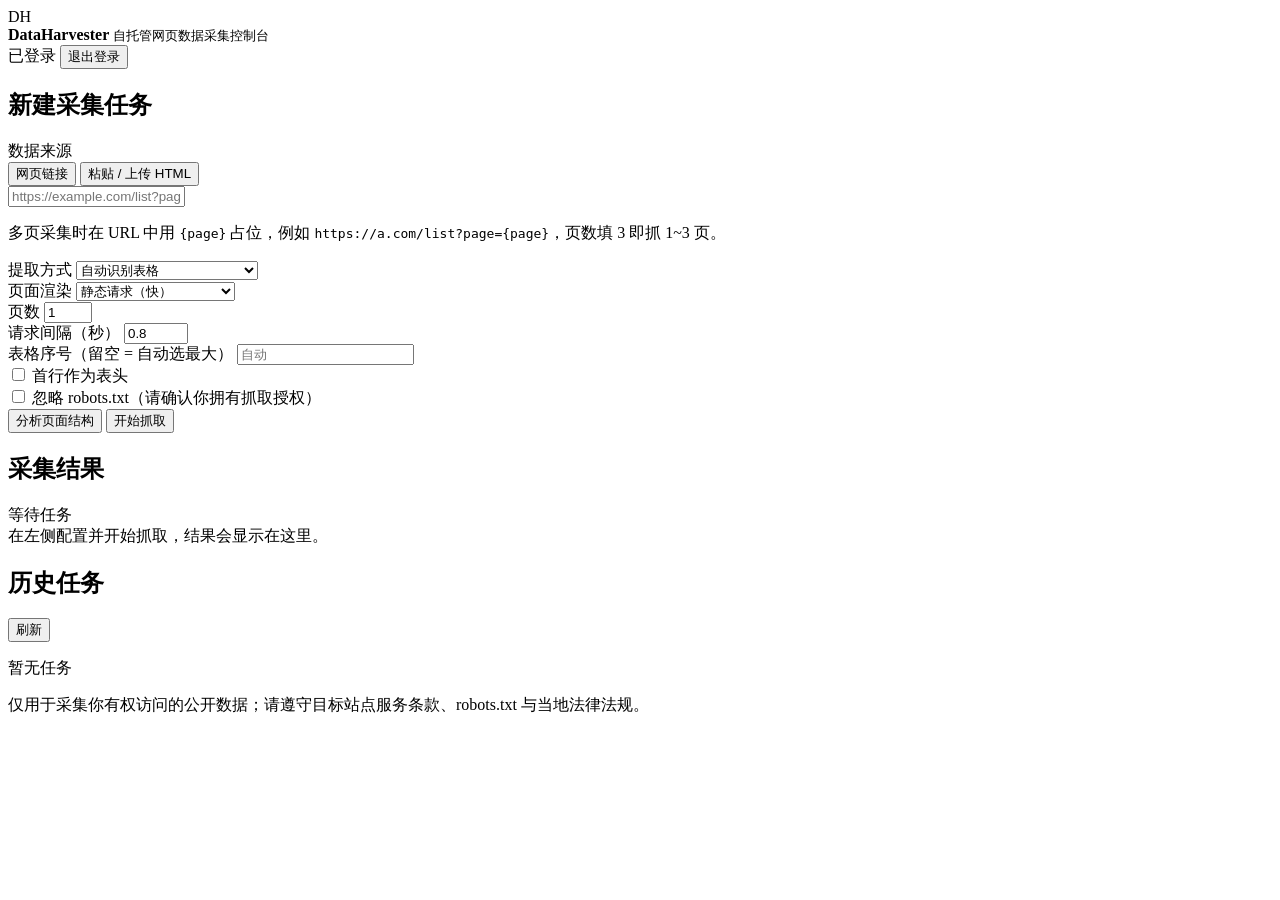
==== crawler-app/static/index.html @ 696b6f0a "feat: Build a Web Crawler System Co-authored-by: traeagent <traeagent@users.noreply.github.com>" ====
<!DOCTYPE html>
<html lang="zh-CN">
<head>
  <meta charset="utf-8">
  <meta name="viewport" content="width=device-width, initial-scale=1">
  <title>DataHarvester · 网页数据采集</title>
  <link rel="stylesheet" href="/static/style.css">
</head>
<body>
<div class="shell">
  <header class="topbar">
    <div class="brand">
      <span class="logo">DH</span>
      <div>
        <strong>DataHarvester</strong>
        <small>自托管网页数据采集控制台</small>
      </div>
    </div>
    <div class="top-actions">
      <span class="dot" title="服务正常"></span>
      <span class="muted">已登录</span>
      <button class="ghost" id="logout">退出登录</button>
    </div>
  </header>

  <main class="layout">
    <!-- 左侧：任务配置 -->
    <section class="panel">
      <h2>新建采集任务</h2>

      <label class="label">数据来源</label>
      <div class="segmented" id="source-tabs">
        <button class="active" data-source="url">网页链接</button>
        <button data-source="html">粘贴 / 上传 HTML</button>
      </div>

      <div id="pane-url">
        <input id="url" type="text" spellcheck="false"
               placeholder="https://example.com/list?page={page}">
        <p class="hint">多页采集时在 URL 中用 <code>{page}</code> 占位，例如
          <code>https://a.com/list?page={page}</code>，页数填 3 即抓 1~3 页。</p>
      </div>

      <div id="pane-html" hidden>
        <textarea id="html" rows="7" spellcheck="false"
                  placeholder="把网页源代码粘贴到这里，或选择本地 .html 文件"></textarea>
        <div class="row">
          <input id="base-url" type="text" spellcheck="false"
                 placeholder="基准 URL（可选，用于补全相对链接）">
          <label class="file-btn">
            选择文件
            <input id="html-file" type="file" accept=".html,.htm,.txt" hidden>
          </label>
        </div>
      </div>

      <div class="grid2">
        <div>
          <label class="label" for="mode">提取方式</label>
          <select id="mode">
            <option value="table">自动识别表格</option>
            <option value="css">CSS 选择器（列表 / 卡片）</option>
            <option value="article">正文文章</option>
          </select>
        </div>
        <div>
          <label class="label" for="browser">页面渲染</label>
          <select id="browser">
            <option value="0">静态请求（快）</option>
            <option value="1">浏览器渲染（JS 页面）</option>
          </select>
        </div>
        <div>
          <label class="label" for="pages">页数</label>
          <input id="pages" type="number" min="1" max="20" value="1">
        </div>
        <div>
          <label class="label" for="delay">请求间隔（秒）</label>
          <input id="delay" type="number" min="0" max="10" step="0.1" value="0.8">
        </div>
      </div>

      <div id="table-options" class="option-block">
        <div class="grid2">
          <div>
            <label class="label" for="table-index">表格序号（留空 = 自动选最大）</label>
            <input id="table-index" type="number" min="0" placeholder="自动">
          </div>
          <label class="check">
            <input id="first-row-header" type="checkbox">
            首行作为表头
          </label>
        </div>
      </div>

      <div id="css-options" class="option-block" hidden>
        <label class="label" for="item-selector">条目选择器</label>
        <input id="item-selector" type="text" spellcheck="false"
               placeholder="例如 div.product-item">
        <label class="label">字段映射</label>
        <div id="fields"></div>
        <button class="ghost small" id="add-field" type="button">+ 添加字段</button>
        <p class="hint">属性填 <code>text</code> 取文本；填 <code>href</code>、<code>src</code>
          取链接；填 <code>html</code> 取内部 HTML。字段选择器留空表示取条目自身。</p>
      </div>

      <label class="check">
        <input id="ignore-robots" type="checkbox">
        忽略 robots.txt（请确认你拥有抓取授权）
      </label>

      <div class="actions">
        <button class="ghost" id="analyze" type="button">分析页面结构</button>
        <button class="primary" id="run" type="button">开始抓取</button>
      </div>

      <div id="notice" class="notice" hidden></div>

      <div id="analysis" class="analysis" hidden>
        <h3>页面分析</h3>
        <div id="analysis-summary" class="muted"></div>
        <div id="analysis-tables"></div>
        <div id="analysis-article" class="article-preview" hidden></div>
      </div>
    </section>

    <!-- 中间：结果 -->
    <section class="panel results">
      <div class="results-head">
        <h2>采集结果</h2>
        <span id="job-status" class="pill idle">等待任务</span>
      </div>
      <div id="job-meta" class="meta-line muted">在左侧配置并开始抓取，结果会显示在这里。</div>
      <div id="exports" class="exports" hidden></div>
      <div id="stats" class="stats"></div>
      <div id="preview" class="preview"></div>
    </section>

    <!-- 右侧：历史 -->
    <aside class="panel history">
      <div class="results-head">
        <h2>历史任务</h2>
        <button class="ghost small" id="refresh-history" type="button">刷新</button>
      </div>
      <div id="history-list" class="history-list">
        <p class="muted small">暂无任务</p>
      </div>
    </aside>
  </main>

  <footer class="footer">
    仅用于采集你有权访问的公开数据；请遵守目标站点服务条款、robots.txt 与当地法律法规。
  </footer>
</div>
<script src="/static/app.js"></script>
</body>
</html>
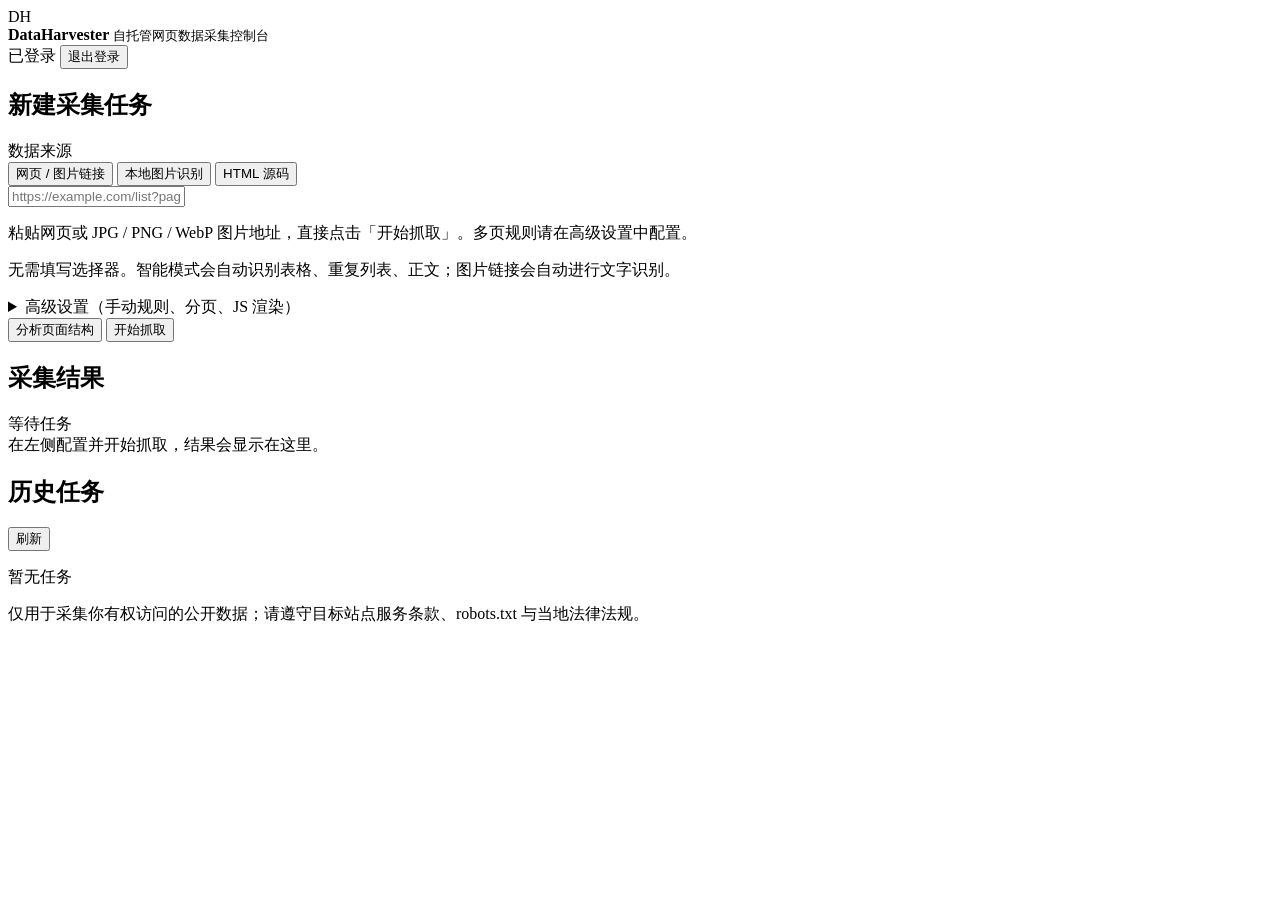
==== commit f5a2fd97: "feat: update workspace Co-authored-by: traeagent <traeagent@users.noreply.github.com>" ====
--- a/crawler-app/static/index.html
+++ b/crawler-app/static/index.html
@@ -30,15 +30,15 @@
 
       <label class="label">数据来源</label>
       <div class="segmented" id="source-tabs">
-        <button class="active" data-source="url">网页链接</button>
-        <button data-source="html">粘贴 / 上传 HTML</button>
+        <button class="active" data-source="url">网页 / 图片链接</button>
+        <button data-source="image">本地图片识别</button>
+        <button data-source="html">HTML 源码</button>
       </div>
 
       <div id="pane-url">
         <input id="url" type="text" spellcheck="false"
                placeholder="https://example.com/list?page={page}">
-        <p class="hint">多页采集时在 URL 中用 <code>{page}</code> 占位，例如
-          <code>https://a.com/list?page={page}</code>，页数填 3 即抓 1~3 页。</p>
+        <p class="hint">粘贴网页或 JPG / PNG / WebP 图片地址，直接点击「开始抓取」。多页规则请在高级设置中配置。</p>
       </div>
 
       <div id="pane-html" hidden>
@@ -54,11 +54,24 @@
         </div>
       </div>
 
+      <div id="pane-image" hidden>
+        <label class="file-btn image-file-btn" for="image-file">选择 JPG / PNG / WebP 图片</label>
+        <input id="image-file" type="file" accept=".jpg,.jpeg,.png,.webp,image/jpeg,image/png,image/webp" hidden>
+        <div id="image-name" class="hint">尚未选择图片</div>
+        <img id="image-preview" class="image-preview" alt="待识别图片预览" hidden>
+        <p class="hint">支持中文文字和统计表图片，最大 10 MB、2000 万像素。识别结果可导出 Excel / CSV。</p>
+      </div>
+
+      <p class="hint" id="primary-hint">无需填写选择器。智能模式会自动识别表格、重复列表、正文；图片链接会自动进行文字识别。</p>
+
+      <details class="advanced" id="advanced">
+        <summary>高级设置（手动规则、分页、JS 渲染）</summary>
       <div class="grid2">
         <div>
           <label class="label" for="mode">提取方式</label>
           <select id="mode">
-            <option value="table">自动识别表格</option>
+            <option value="auto" selected>智能识别（推荐）</option>
+            <option value="table">手动 HTML 表格</option>
             <option value="css">CSS 选择器（列表 / 卡片）</option>
             <option value="article">正文文章</option>
           </select>
@@ -108,6 +121,7 @@
         <input id="ignore-robots" type="checkbox">
         忽略 robots.txt（请确认你拥有抓取授权）
       </label>
+      </details>
 
       <div class="actions">
         <button class="ghost" id="analyze" type="button">分析页面结构</button>
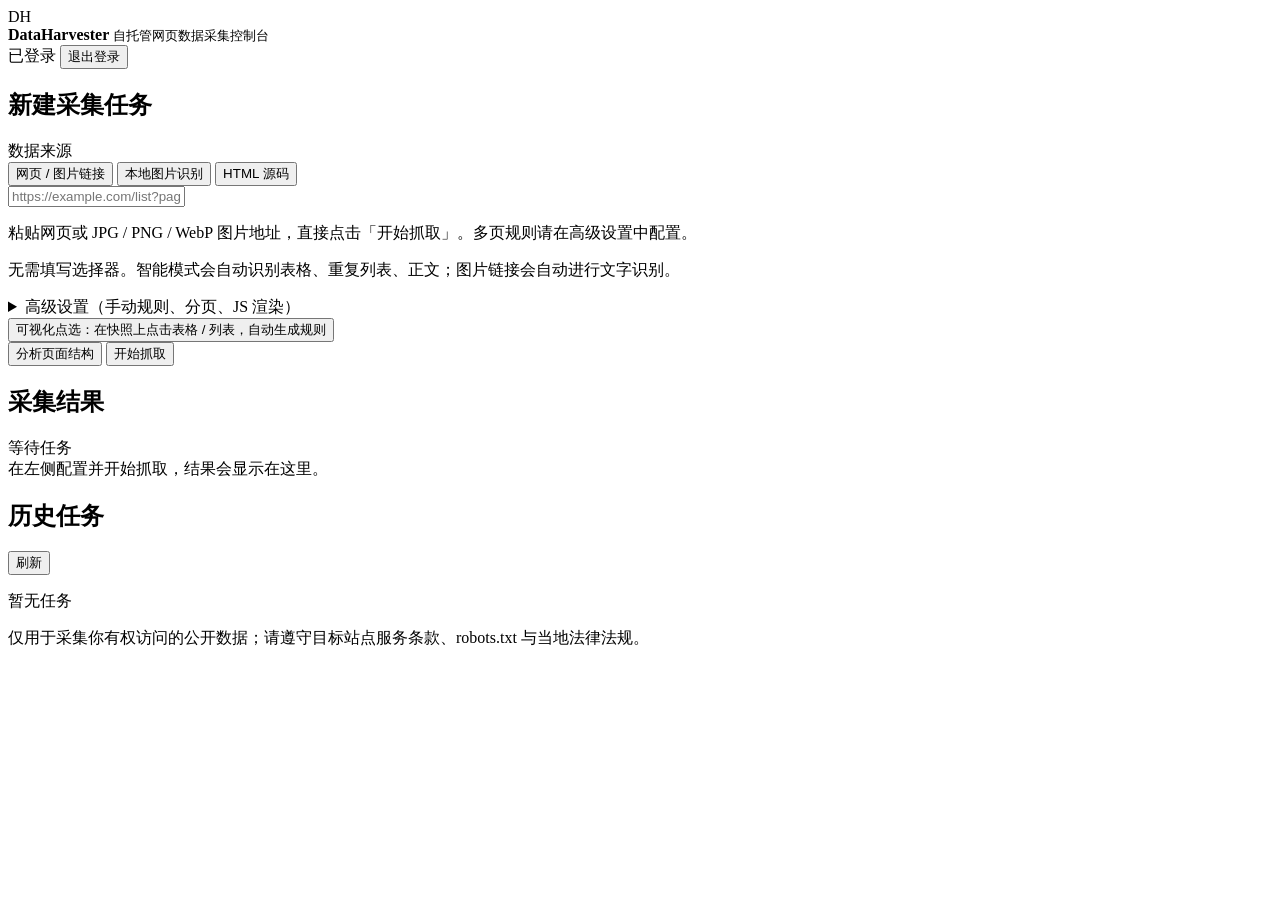
==== commit 626ad935: "feat: update workspace Co-authored-by: traeagent <traeagent@users.noreply.github.com>" ====
--- a/crawler-app/static/index.html
+++ b/crawler-app/static/index.html
@@ -91,6 +91,41 @@
           <label class="label" for="delay">请求间隔（秒）</label>
           <input id="delay" type="number" min="0" max="10" step="0.1" value="0.8">
         </div>
+        <div>
+          <label class="label" for="wait-for">等待选择器（可选）</label>
+          <input id="wait-for" type="text" spellcheck="false" placeholder="例如 .product-item">
+        </div>
+        <div>
+          <label class="label" for="cache-mode">缓存策略</label>
+          <select id="cache-mode">
+            <option value="enabled" selected>优先使用缓存（推荐）</option>
+            <option value="refresh">强制刷新并校验 ETag</option>
+            <option value="bypass">本次跳过缓存</option>
+          </select>
+        </div>
+      </div>
+
+      <label class="check">
+        <input id="scan-full-page" type="checkbox" checked>
+        浏览器渲染时滚动整页，触发懒加载 / 虚拟列表
+      </label>
+
+      <label class="check">
+        <input id="expand-clicks" type="checkbox">
+        浏览器渲染时自动点击「展开 / 加载更多 / 查看全部」按钮
+      </label>
+
+      <div class="template-bar">
+        <label class="label" for="template-select">规则模板</label>
+        <div class="row">
+          <select id="template-select">
+            <option value="">（未选择模板）</option>
+          </select>
+          <button class="ghost small" id="apply-template" type="button">套用</button>
+          <button class="ghost small" id="delete-template" type="button">删除</button>
+          <button class="ghost small" id="save-template" type="button">保存当前规则</button>
+        </div>
+        <p class="hint">模板保存在本地数据库，记录提取规则而不是数据，可跨任务复用。</p>
       </div>
 
       <div id="table-options" class="option-block">
@@ -107,9 +142,20 @@
       </div>
 
       <div id="css-options" class="option-block" hidden>
-        <label class="label" for="item-selector">条目选择器</label>
-        <input id="item-selector" type="text" spellcheck="false"
-               placeholder="例如 div.product-item">
+        <div class="grid2">
+          <div>
+            <label class="label" for="item-selector">条目选择器</label>
+            <input id="item-selector" type="text" spellcheck="false"
+                   placeholder="例如 div.product-item">
+          </div>
+          <div>
+            <label class="label" for="item-selector-type">选择器类型</label>
+            <select id="item-selector-type">
+              <option value="css" selected>CSS</option>
+              <option value="xpath">XPath</option>
+            </select>
+          </div>
+        </div>
         <label class="label">字段映射</label>
         <div id="fields"></div>
         <button class="ghost small" id="add-field" type="button">+ 添加字段</button>
@@ -117,12 +163,43 @@
           取链接；填 <code>html</code> 取内部 HTML。字段选择器留空表示取条目自身。</p>
       </div>
 
+      <div id="deep-options" class="option-block" hidden>
+        <label class="check">
+          <input id="deep" type="checkbox">
+          深度抓取（同域多页，自动发现链接与 sitemap）
+        </label>
+        <div class="grid2">
+          <div>
+            <label class="label" for="max-depth">最大深度</label>
+            <input id="max-depth" type="number" min="0" max="5" value="1">
+          </div>
+          <div>
+            <label class="label" for="max-links">最多页面数</label>
+            <input id="max-links" type="number" min="1" max="200" value="10">
+          </div>
+          <div>
+            <label class="label" for="include-pattern">包含链接正则（可选）</label>
+            <input id="include-pattern" type="text" spellcheck="false" placeholder="例如 /article/">
+          </div>
+          <div>
+            <label class="label" for="exclude-pattern">排除链接正则（可选）</label>
+            <input id="exclude-pattern" type="text" spellcheck="false" placeholder="例如 /login|/tag/">
+          </div>
+        </div>
+        <p class="hint">深度抓取仅支持「网页 URL + 智能识别」。每个页面复用首个页面的识别规则，
+          并在结果中新增「来源页面」列。仅抓取同域名页面。</p>
+      </div>
+
       <label class="check">
         <input id="ignore-robots" type="checkbox">
         忽略 robots.txt（请确认你拥有抓取授权）
       </label>
       </details>
 
+      <button class="ghost wide" id="visual-pick" type="button">
+        可视化点选：在快照上点击表格 / 列表，自动生成规则
+      </button>
+
       <div class="actions">
         <button class="ghost" id="analyze" type="button">分析页面结构</button>
         <button class="primary" id="run" type="button">开始抓取</button>
@@ -166,6 +243,51 @@
     仅用于采集你有权访问的公开数据；请遵守目标站点服务条款、robots.txt 与当地法律法规。
   </footer>
 </div>
+
+<div id="pick-modal" class="modal" hidden>
+  <div class="modal-card">
+    <header class="modal-head">
+      <div>
+        <strong>可视化点选</strong>
+        <small id="pick-meta" class="muted"></small>
+      </div>
+      <button class="ghost small" id="pick-close" type="button">关闭</button>
+    </header>
+    <div class="modal-body">
+      <div class="pick-preview">
+        <iframe id="pick-frame" sandbox="allow-same-origin" referrerpolicy="no-referrer"
+                title="页面快照预览"></iframe>
+        <div id="pick-loading" class="pick-loading">正在生成安全快照…</div>
+      </div>
+      <aside class="pick-side">
+        <p class="pick-hint">
+          点击快照中的 <b>表格</b> 或 <b>重复列表项</b>，会自动生成条目选择器与字段；
+          也可以直接点击下面的候选规则。
+        </p>
+        <div class="pick-section">
+          <h3>表格候选 <span id="pick-table-count" class="muted small"></span></h3>
+          <div id="pick-tables" class="pick-chips"></div>
+        </div>
+        <div class="pick-section">
+          <h3>列表候选 <span id="pick-list-count" class="muted small"></span></h3>
+          <div id="pick-lists" class="pick-chips"></div>
+        </div>
+        <div class="pick-section">
+          <h3>当前选择</h3>
+          <div id="pick-selection" class="pick-selection muted">尚未选择</div>
+          <div class="row">
+            <button class="ghost small" id="pick-apply" type="button" disabled>套用到表单</button>
+            <button class="primary small" id="pick-run" type="button" disabled>套用并开始抓取</button>
+          </div>
+          <div class="row">
+            <button class="ghost small" id="pick-save" type="button" disabled>保存为模板</button>
+          </div>
+        </div>
+      </aside>
+    </div>
+  </div>
+</div>
+
 <script src="/static/app.js"></script>
 </body>
 </html>
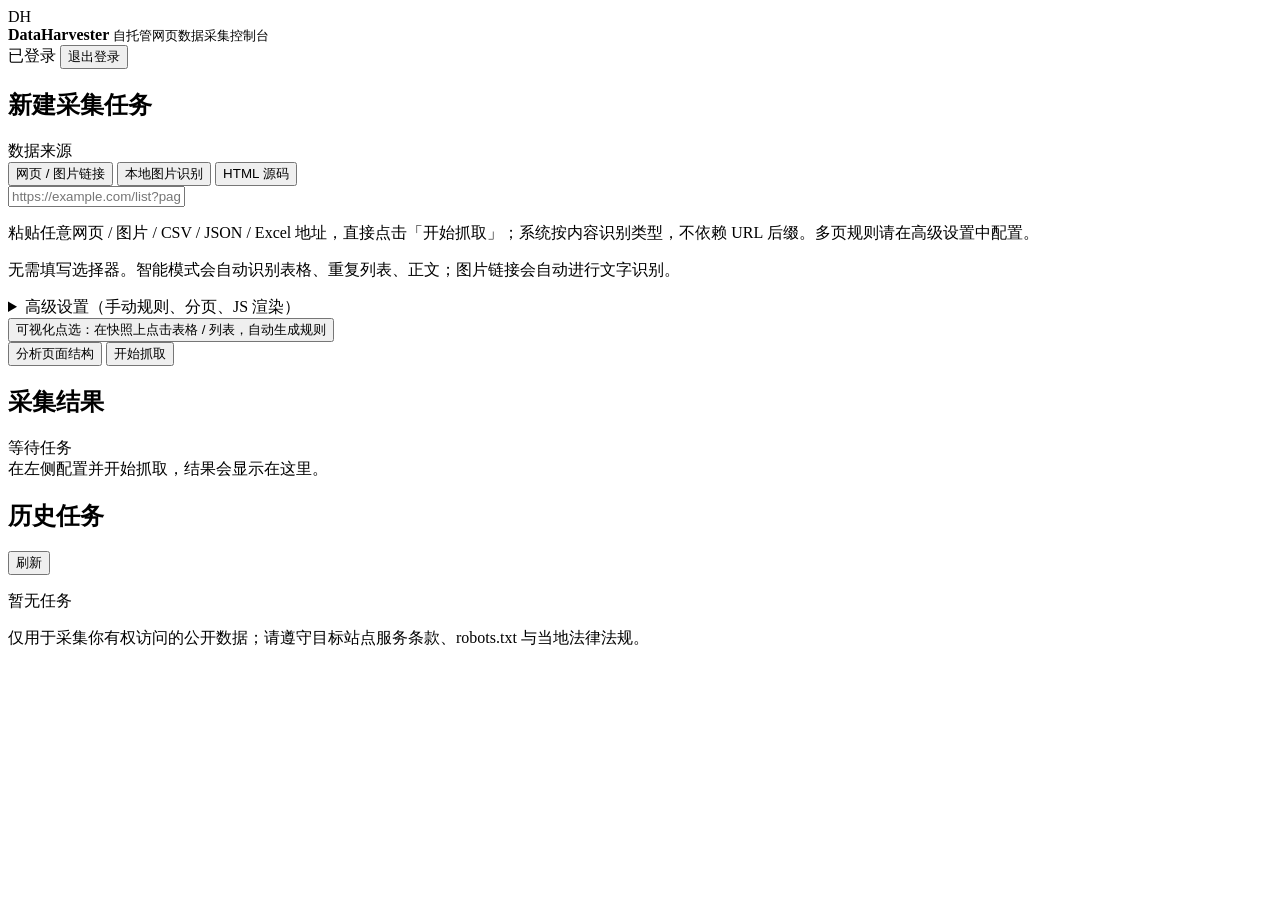
==== commit 13519bd4: "feat: update workspace Co-authored-by: traeagent <traeagent@users.noreply.github.com>" ====
--- a/crawler-app/static/index.html
+++ b/crawler-app/static/index.html
@@ -38,12 +38,12 @@
       <div id="pane-url">
         <input id="url" type="text" spellcheck="false"
                placeholder="https://example.com/list?page={page}">
-        <p class="hint">粘贴网页或 JPG / PNG / WebP 图片地址，直接点击「开始抓取」。多页规则请在高级设置中配置。</p>
+        <p class="hint">粘贴任意网页 / 图片 / CSV / JSON / Excel 地址，直接点击「开始抓取」；系统按内容识别类型，不依赖 URL 后缀。多页规则请在高级设置中配置。</p>
       </div>
 
       <div id="pane-html" hidden>
         <textarea id="html" rows="7" spellcheck="false"
-                  placeholder="把网页源代码粘贴到这里，或选择本地 .html 文件"></textarea>
+                  placeholder="粘贴网页源码 / CSV / JSON 文本，或选择本地 .html 文件"></textarea>
         <div class="row">
           <input id="base-url" type="text" spellcheck="false"
                  placeholder="基准 URL（可选，用于补全相对链接）">
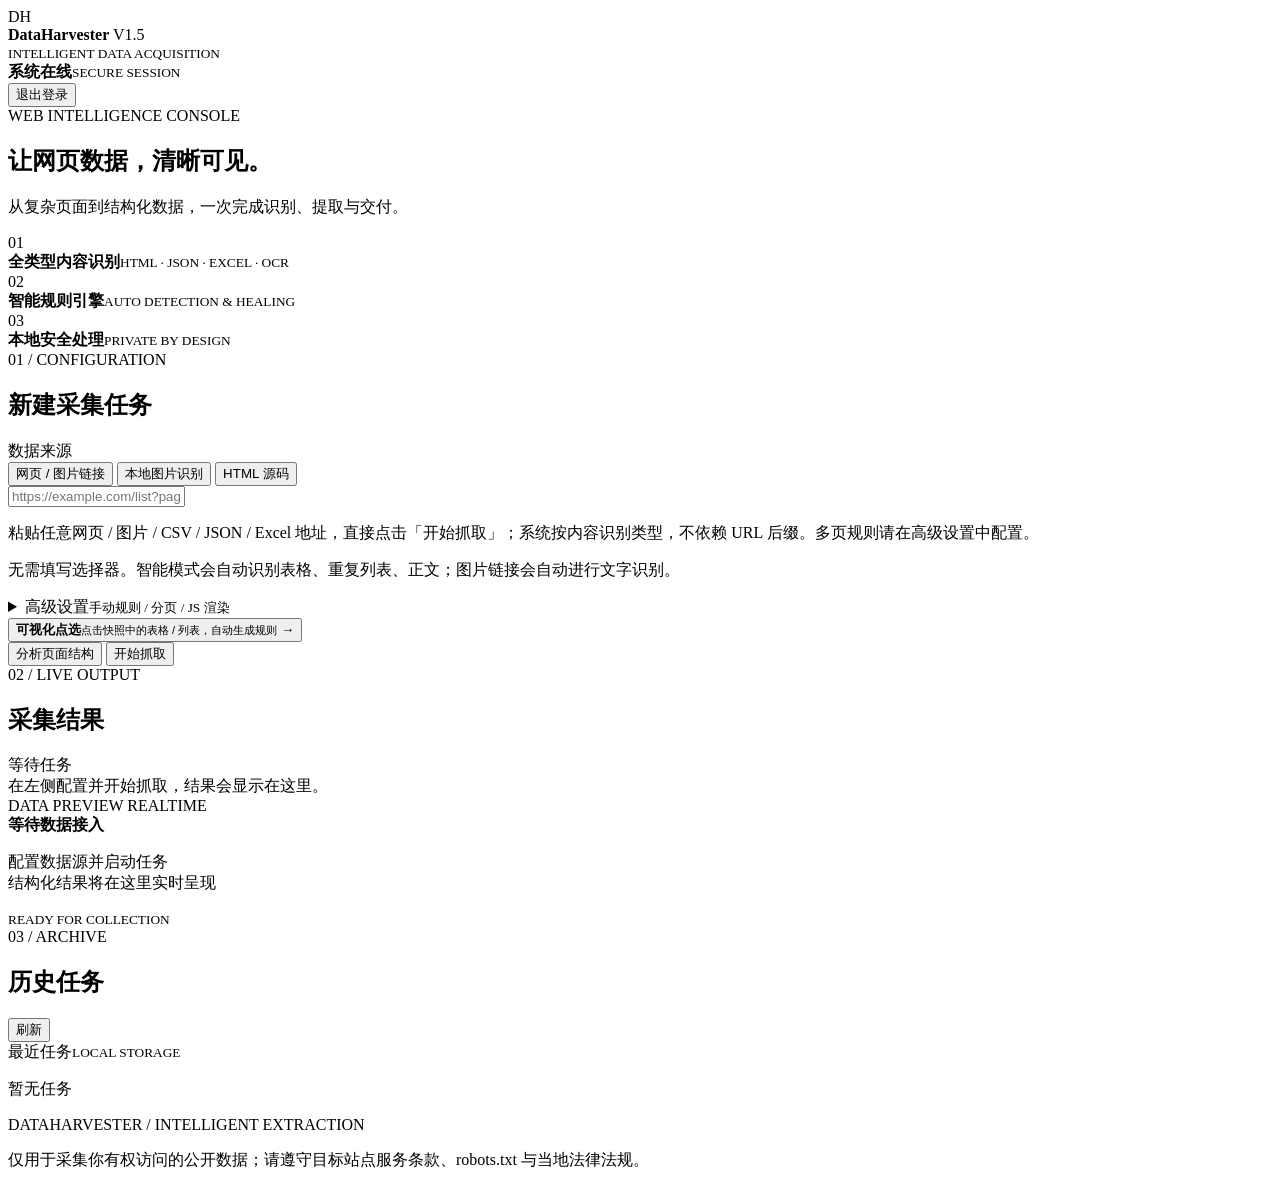
==== commit 2149dae8: "feat: update workspace Co-authored-by: traeagent <traeagent@users.noreply.github.com>" ====
--- a/crawler-app/static/index.html
+++ b/crawler-app/static/index.html
@@ -3,45 +3,83 @@
 <head>
   <meta charset="utf-8">
   <meta name="viewport" content="width=device-width, initial-scale=1">
-  <title>DataHarvester · 网页数据采集</title>
+  <meta name="theme-color" content="#060a13">
+  <title>DataHarvester · 智能数据采集控制台</title>
   <link rel="stylesheet" href="/static/style.css">
 </head>
 <body>
+<div class="ambient" aria-hidden="true">
+  <div class="ambient-grid"></div>
+  <div class="orb orb-a"></div>
+  <div class="orb orb-b"></div>
+  <div class="scan-beam"></div>
+</div>
+
 <div class="shell">
   <header class="topbar">
     <div class="brand">
-      <span class="logo">DH</span>
-      <div>
-        <strong>DataHarvester</strong>
-        <small>自托管网页数据采集控制台</small>
+      <span class="logo" aria-hidden="true"><span class="logo-core">DH</span></span>
+      <div class="brand-copy">
+        <div class="brand-title">
+          <strong>DataHarvester</strong>
+          <span class="version-badge">V1.5</span>
+        </div>
+        <small>INTELLIGENT DATA ACQUISITION</small>
       </div>
     </div>
     <div class="top-actions">
-      <span class="dot" title="服务正常"></span>
-      <span class="muted">已登录</span>
-      <button class="ghost" id="logout">退出登录</button>
+      <div class="system-state">
+        <span class="dot" title="服务正常"></span>
+        <span><b>系统在线</b><small>SECURE SESSION</small></span>
+      </div>
+      <button class="ghost" id="logout" type="button">退出登录</button>
     </div>
   </header>
+
+  <section class="command-deck">
+    <div class="command-copy">
+      <div class="eyebrow"><span></span> WEB INTELLIGENCE CONSOLE</div>
+      <h1>让网页数据，<span>清晰可见。</span></h1>
+      <p>从复杂页面到结构化数据，一次完成识别、提取与交付。</p>
+    </div>
+    <div class="capability-strip" aria-label="核心能力">
+      <div class="capability-item">
+        <span class="capability-no">01</span>
+        <div><b>全类型内容识别</b><small>HTML · JSON · EXCEL · OCR</small></div>
+      </div>
+      <div class="capability-item">
+        <span class="capability-no">02</span>
+        <div><b>智能规则引擎</b><small>AUTO DETECTION &amp; HEALING</small></div>
+      </div>
+      <div class="capability-item">
+        <span class="capability-no">03</span>
+        <div><b>本地安全处理</b><small>PRIVATE BY DESIGN</small></div>
+      </div>
+    </div>
+  </section>
 
   <main class="layout">
     <!-- 左侧：任务配置 -->
-    <section class="panel">
-      <h2>新建采集任务</h2>
+    <section class="panel config-panel">
+      <div class="panel-head">
+        <div><span class="panel-index">01 / CONFIGURATION</span><h2>新建采集任务</h2></div>
+        <span class="panel-signal" aria-hidden="true"><i></i><i></i><i></i></span>
+      </div>
 
       <label class="label">数据来源</label>
       <div class="segmented" id="source-tabs">
-        <button class="active" data-source="url">网页 / 图片链接</button>
-        <button data-source="image">本地图片识别</button>
-        <button data-source="html">HTML 源码</button>
-      </div>
-
-      <div id="pane-url">
+        <button class="active" data-source="url" type="button">网页 / 图片链接</button>
+        <button data-source="image" type="button">本地图片识别</button>
+        <button data-source="html" type="button">HTML 源码</button>
+      </div>
+
+      <div id="pane-url" class="source-pane">
         <input id="url" type="text" spellcheck="false"
                placeholder="https://example.com/list?page={page}">
         <p class="hint">粘贴任意网页 / 图片 / CSV / JSON / Excel 地址，直接点击「开始抓取」；系统按内容识别类型，不依赖 URL 后缀。多页规则请在高级设置中配置。</p>
       </div>
 
-      <div id="pane-html" hidden>
+      <div id="pane-html" class="source-pane" hidden>
         <textarea id="html" rows="7" spellcheck="false"
                   placeholder="粘贴网页源码 / CSV / JSON 文本，或选择本地 .html 文件"></textarea>
         <div class="row">
@@ -54,150 +92,154 @@
         </div>
       </div>
 
-      <div id="pane-image" hidden>
-        <label class="file-btn image-file-btn" for="image-file">选择 JPG / PNG / WebP 图片</label>
+      <div id="pane-image" class="source-pane" hidden>
+        <label class="file-btn image-file-btn" for="image-file"><span>选择 JPG / PNG / WebP 图片</span><small>点击浏览本地文件 · 最大 10 MB</small></label>
         <input id="image-file" type="file" accept=".jpg,.jpeg,.png,.webp,image/jpeg,image/png,image/webp" hidden>
         <div id="image-name" class="hint">尚未选择图片</div>
         <img id="image-preview" class="image-preview" alt="待识别图片预览" hidden>
         <p class="hint">支持中文文字和统计表图片，最大 10 MB、2000 万像素。识别结果可导出 Excel / CSV。</p>
       </div>
 
-      <p class="hint" id="primary-hint">无需填写选择器。智能模式会自动识别表格、重复列表、正文；图片链接会自动进行文字识别。</p>
+      <p class="hint primary-hint" id="primary-hint">无需填写选择器。智能模式会自动识别表格、重复列表、正文；图片链接会自动进行文字识别。</p>
 
       <details class="advanced" id="advanced">
-        <summary>高级设置（手动规则、分页、JS 渲染）</summary>
-      <div class="grid2">
-        <div>
-          <label class="label" for="mode">提取方式</label>
-          <select id="mode">
-            <option value="auto" selected>智能识别（推荐）</option>
-            <option value="table">手动 HTML 表格</option>
-            <option value="css">CSS 选择器（列表 / 卡片）</option>
-            <option value="article">正文文章</option>
-          </select>
-        </div>
-        <div>
-          <label class="label" for="browser">页面渲染</label>
-          <select id="browser">
-            <option value="0">静态请求（快）</option>
-            <option value="1">浏览器渲染（JS 页面）</option>
-          </select>
-        </div>
-        <div>
-          <label class="label" for="pages">页数</label>
-          <input id="pages" type="number" min="1" max="20" value="1">
-        </div>
-        <div>
-          <label class="label" for="delay">请求间隔（秒）</label>
-          <input id="delay" type="number" min="0" max="10" step="0.1" value="0.8">
-        </div>
-        <div>
-          <label class="label" for="wait-for">等待选择器（可选）</label>
-          <input id="wait-for" type="text" spellcheck="false" placeholder="例如 .product-item">
-        </div>
-        <div>
-          <label class="label" for="cache-mode">缓存策略</label>
-          <select id="cache-mode">
-            <option value="enabled" selected>优先使用缓存（推荐）</option>
-            <option value="refresh">强制刷新并校验 ETag</option>
-            <option value="bypass">本次跳过缓存</option>
-          </select>
-        </div>
-      </div>
-
-      <label class="check">
-        <input id="scan-full-page" type="checkbox" checked>
-        浏览器渲染时滚动整页，触发懒加载 / 虚拟列表
-      </label>
-
-      <label class="check">
-        <input id="expand-clicks" type="checkbox">
-        浏览器渲染时自动点击「展开 / 加载更多 / 查看全部」按钮
-      </label>
-
-      <div class="template-bar">
-        <label class="label" for="template-select">规则模板</label>
-        <div class="row">
-          <select id="template-select">
-            <option value="">（未选择模板）</option>
-          </select>
-          <button class="ghost small" id="apply-template" type="button">套用</button>
-          <button class="ghost small" id="delete-template" type="button">删除</button>
-          <button class="ghost small" id="save-template" type="button">保存当前规则</button>
-        </div>
-        <p class="hint">模板保存在本地数据库，记录提取规则而不是数据，可跨任务复用。</p>
-      </div>
-
-      <div id="table-options" class="option-block">
-        <div class="grid2">
-          <div>
-            <label class="label" for="table-index">表格序号（留空 = 自动选最大）</label>
-            <input id="table-index" type="number" min="0" placeholder="自动">
-          </div>
+        <summary><span>高级设置</span><small>手动规则 / 分页 / JS 渲染</small></summary>
+        <div class="advanced-content">
+          <div class="grid2">
+            <div>
+              <label class="label" for="mode">提取方式</label>
+              <select id="mode">
+                <option value="auto" selected>智能识别（推荐）</option>
+                <option value="table">手动 HTML 表格</option>
+                <option value="css">CSS 选择器（列表 / 卡片）</option>
+                <option value="article">正文文章</option>
+              </select>
+            </div>
+            <div>
+              <label class="label" for="browser">页面渲染</label>
+              <select id="browser">
+                <option value="0">静态请求（快）</option>
+                <option value="1">浏览器渲染（JS 页面）</option>
+              </select>
+            </div>
+            <div>
+              <label class="label" for="pages">页数</label>
+              <input id="pages" type="number" min="1" max="20" value="1">
+            </div>
+            <div>
+              <label class="label" for="delay">请求间隔（秒）</label>
+              <input id="delay" type="number" min="0" max="10" step="0.1" value="0.8">
+            </div>
+            <div>
+              <label class="label" for="wait-for">等待选择器（可选）</label>
+              <input id="wait-for" type="text" spellcheck="false" placeholder="例如 .product-item">
+            </div>
+            <div>
+              <label class="label" for="cache-mode">缓存策略</label>
+              <select id="cache-mode">
+                <option value="enabled" selected>优先使用缓存（推荐）</option>
+                <option value="refresh">强制刷新并校验 ETag</option>
+                <option value="bypass">本次跳过缓存</option>
+              </select>
+            </div>
+          </div>
+
           <label class="check">
-            <input id="first-row-header" type="checkbox">
-            首行作为表头
+            <input id="scan-full-page" type="checkbox" checked>
+            浏览器渲染时滚动整页，触发懒加载 / 虚拟列表
           </label>
-        </div>
-      </div>
-
-      <div id="css-options" class="option-block" hidden>
-        <div class="grid2">
-          <div>
-            <label class="label" for="item-selector">条目选择器</label>
-            <input id="item-selector" type="text" spellcheck="false"
-                   placeholder="例如 div.product-item">
-          </div>
-          <div>
-            <label class="label" for="item-selector-type">选择器类型</label>
-            <select id="item-selector-type">
-              <option value="css" selected>CSS</option>
-              <option value="xpath">XPath</option>
-            </select>
-          </div>
-        </div>
-        <label class="label">字段映射</label>
-        <div id="fields"></div>
-        <button class="ghost small" id="add-field" type="button">+ 添加字段</button>
-        <p class="hint">属性填 <code>text</code> 取文本；填 <code>href</code>、<code>src</code>
-          取链接；填 <code>html</code> 取内部 HTML。字段选择器留空表示取条目自身。</p>
-      </div>
-
-      <div id="deep-options" class="option-block" hidden>
-        <label class="check">
-          <input id="deep" type="checkbox">
-          深度抓取（同域多页，自动发现链接与 sitemap）
-        </label>
-        <div class="grid2">
-          <div>
-            <label class="label" for="max-depth">最大深度</label>
-            <input id="max-depth" type="number" min="0" max="5" value="1">
-          </div>
-          <div>
-            <label class="label" for="max-links">最多页面数</label>
-            <input id="max-links" type="number" min="1" max="200" value="10">
-          </div>
-          <div>
-            <label class="label" for="include-pattern">包含链接正则（可选）</label>
-            <input id="include-pattern" type="text" spellcheck="false" placeholder="例如 /article/">
-          </div>
-          <div>
-            <label class="label" for="exclude-pattern">排除链接正则（可选）</label>
-            <input id="exclude-pattern" type="text" spellcheck="false" placeholder="例如 /login|/tag/">
-          </div>
-        </div>
-        <p class="hint">深度抓取仅支持「网页 URL + 智能识别」。每个页面复用首个页面的识别规则，
-          并在结果中新增「来源页面」列。仅抓取同域名页面。</p>
-      </div>
-
-      <label class="check">
-        <input id="ignore-robots" type="checkbox">
-        忽略 robots.txt（请确认你拥有抓取授权）
-      </label>
+
+          <label class="check">
+            <input id="expand-clicks" type="checkbox">
+            浏览器渲染时自动点击「展开 / 加载更多 / 查看全部」按钮
+          </label>
+
+          <div class="template-bar">
+            <label class="label" for="template-select">规则模板</label>
+            <div class="row template-actions">
+              <select id="template-select">
+                <option value="">（未选择模板）</option>
+              </select>
+              <button class="ghost small" id="apply-template" type="button">套用</button>
+              <button class="ghost small" id="delete-template" type="button">删除</button>
+              <button class="ghost small" id="save-template" type="button">保存当前规则</button>
+            </div>
+            <p class="hint">模板保存在本地数据库，记录提取规则而不是数据，可跨任务复用。</p>
+          </div>
+
+          <div id="table-options" class="option-block">
+            <div class="grid2">
+              <div>
+                <label class="label" for="table-index">表格序号（留空 = 自动选最大）</label>
+                <input id="table-index" type="number" min="0" placeholder="自动">
+              </div>
+              <label class="check">
+                <input id="first-row-header" type="checkbox">
+                首行作为表头
+              </label>
+            </div>
+          </div>
+
+          <div id="css-options" class="option-block" hidden>
+            <div class="grid2">
+              <div>
+                <label class="label" for="item-selector">条目选择器</label>
+                <input id="item-selector" type="text" spellcheck="false"
+                       placeholder="例如 div.product-item">
+              </div>
+              <div>
+                <label class="label" for="item-selector-type">选择器类型</label>
+                <select id="item-selector-type">
+                  <option value="css" selected>CSS</option>
+                  <option value="xpath">XPath</option>
+                </select>
+              </div>
+            </div>
+            <label class="label">字段映射</label>
+            <div id="fields"></div>
+            <button class="ghost small" id="add-field" type="button">+ 添加字段</button>
+            <p class="hint">属性填 <code>text</code> 取文本；填 <code>href</code>、<code>src</code>
+              取链接；填 <code>html</code> 取内部 HTML。字段选择器留空表示取条目自身。</p>
+          </div>
+
+          <div id="deep-options" class="option-block" hidden>
+            <label class="check">
+              <input id="deep" type="checkbox">
+              深度抓取（同域多页，自动发现链接与 sitemap）
+            </label>
+            <div class="grid2">
+              <div>
+                <label class="label" for="max-depth">最大深度</label>
+                <input id="max-depth" type="number" min="0" max="5" value="1">
+              </div>
+              <div>
+                <label class="label" for="max-links">最多页面数</label>
+                <input id="max-links" type="number" min="1" max="200" value="10">
+              </div>
+              <div>
+                <label class="label" for="include-pattern">包含链接正则（可选）</label>
+                <input id="include-pattern" type="text" spellcheck="false" placeholder="例如 /article/">
+              </div>
+              <div>
+                <label class="label" for="exclude-pattern">排除链接正则（可选）</label>
+                <input id="exclude-pattern" type="text" spellcheck="false" placeholder="例如 /login|/tag/">
+              </div>
+            </div>
+            <p class="hint">深度抓取仅支持「网页 URL + 智能识别」。每个页面复用首个页面的识别规则，
+              并在结果中新增「来源页面」列。仅抓取同域名页面。</p>
+          </div>
+
+          <label class="check">
+            <input id="ignore-robots" type="checkbox">
+            忽略 robots.txt（请确认你拥有抓取授权）
+          </label>
+        </div>
       </details>
 
-      <button class="ghost wide" id="visual-pick" type="button">
-        可视化点选：在快照上点击表格 / 列表，自动生成规则
+      <button class="ghost wide visual-pick-btn" id="visual-pick" type="button">
+        <span class="pick-button-icon" aria-hidden="true"></span>
+        <span><b>可视化点选</b><small>点击快照中的表格 / 列表，自动生成规则</small></span>
+        <span class="button-arrow" aria-hidden="true">→</span>
       </button>
 
       <div class="actions">
@@ -205,34 +247,45 @@
         <button class="primary" id="run" type="button">开始抓取</button>
       </div>
 
-      <div id="notice" class="notice" hidden></div>
+      <div id="notice" class="notice" role="status" aria-live="polite" hidden></div>
 
       <div id="analysis" class="analysis" hidden>
         <h3>页面分析</h3>
-        <div id="analysis-summary" class="muted"></div>
+        <div id="analysis-summary" class="muted analysis-summary"></div>
         <div id="analysis-tables"></div>
         <div id="analysis-article" class="article-preview" hidden></div>
       </div>
     </section>
 
     <!-- 中间：结果 -->
-    <section class="panel results">
+    <section class="panel results" data-status="idle">
       <div class="results-head">
-        <h2>采集结果</h2>
-        <span id="job-status" class="pill idle">等待任务</span>
+        <div><span class="panel-index">02 / LIVE OUTPUT</span><h2>采集结果</h2></div>
+        <span id="job-status" class="pill idle" aria-live="polite">等待任务</span>
       </div>
       <div id="job-meta" class="meta-line muted">在左侧配置并开始抓取，结果会显示在这里。</div>
       <div id="exports" class="exports" hidden></div>
       <div id="stats" class="stats"></div>
-      <div id="preview" class="preview"></div>
+      <div class="results-workspace">
+        <div class="workspace-top" aria-hidden="true"><span>DATA PREVIEW</span><span><i></i> REALTIME</span></div>
+        <div id="preview" class="preview">
+          <div class="empty-state idle">
+            <div class="empty-orbit" aria-hidden="true"><i></i><i></i><i></i><span></span></div>
+            <strong>等待数据接入</strong>
+            <p>配置数据源并启动任务<br>结构化结果将在这里实时呈现</p>
+            <small>READY FOR COLLECTION</small>
+          </div>
+        </div>
+      </div>
     </section>
 
     <!-- 右侧：历史 -->
     <aside class="panel history">
       <div class="results-head">
-        <h2>历史任务</h2>
+        <div><span class="panel-index">03 / ARCHIVE</span><h2>历史任务</h2></div>
         <button class="ghost small" id="refresh-history" type="button">刷新</button>
       </div>
+      <div class="history-caption"><span>最近任务</span><small>LOCAL STORAGE</small></div>
       <div id="history-list" class="history-list">
         <p class="muted small">暂无任务</p>
       </div>
@@ -240,15 +293,17 @@
   </main>
 
   <footer class="footer">
-    仅用于采集你有权访问的公开数据；请遵守目标站点服务条款、robots.txt 与当地法律法规。
+    <span>DATAHARVESTER / INTELLIGENT EXTRACTION</span>
+    <p>仅用于采集你有权访问的公开数据；请遵守目标站点服务条款、robots.txt 与当地法律法规。</p>
   </footer>
 </div>
 
-<div id="pick-modal" class="modal" hidden>
+<div id="pick-modal" class="modal" role="dialog" aria-modal="true" aria-labelledby="pick-title" hidden>
   <div class="modal-card">
     <header class="modal-head">
       <div>
-        <strong>可视化点选</strong>
+        <span class="panel-index">VISUAL RULE BUILDER</span>
+        <strong id="pick-title">可视化点选</strong>
         <small id="pick-meta" class="muted"></small>
       </div>
       <button class="ghost small" id="pick-close" type="button">关闭</button>
